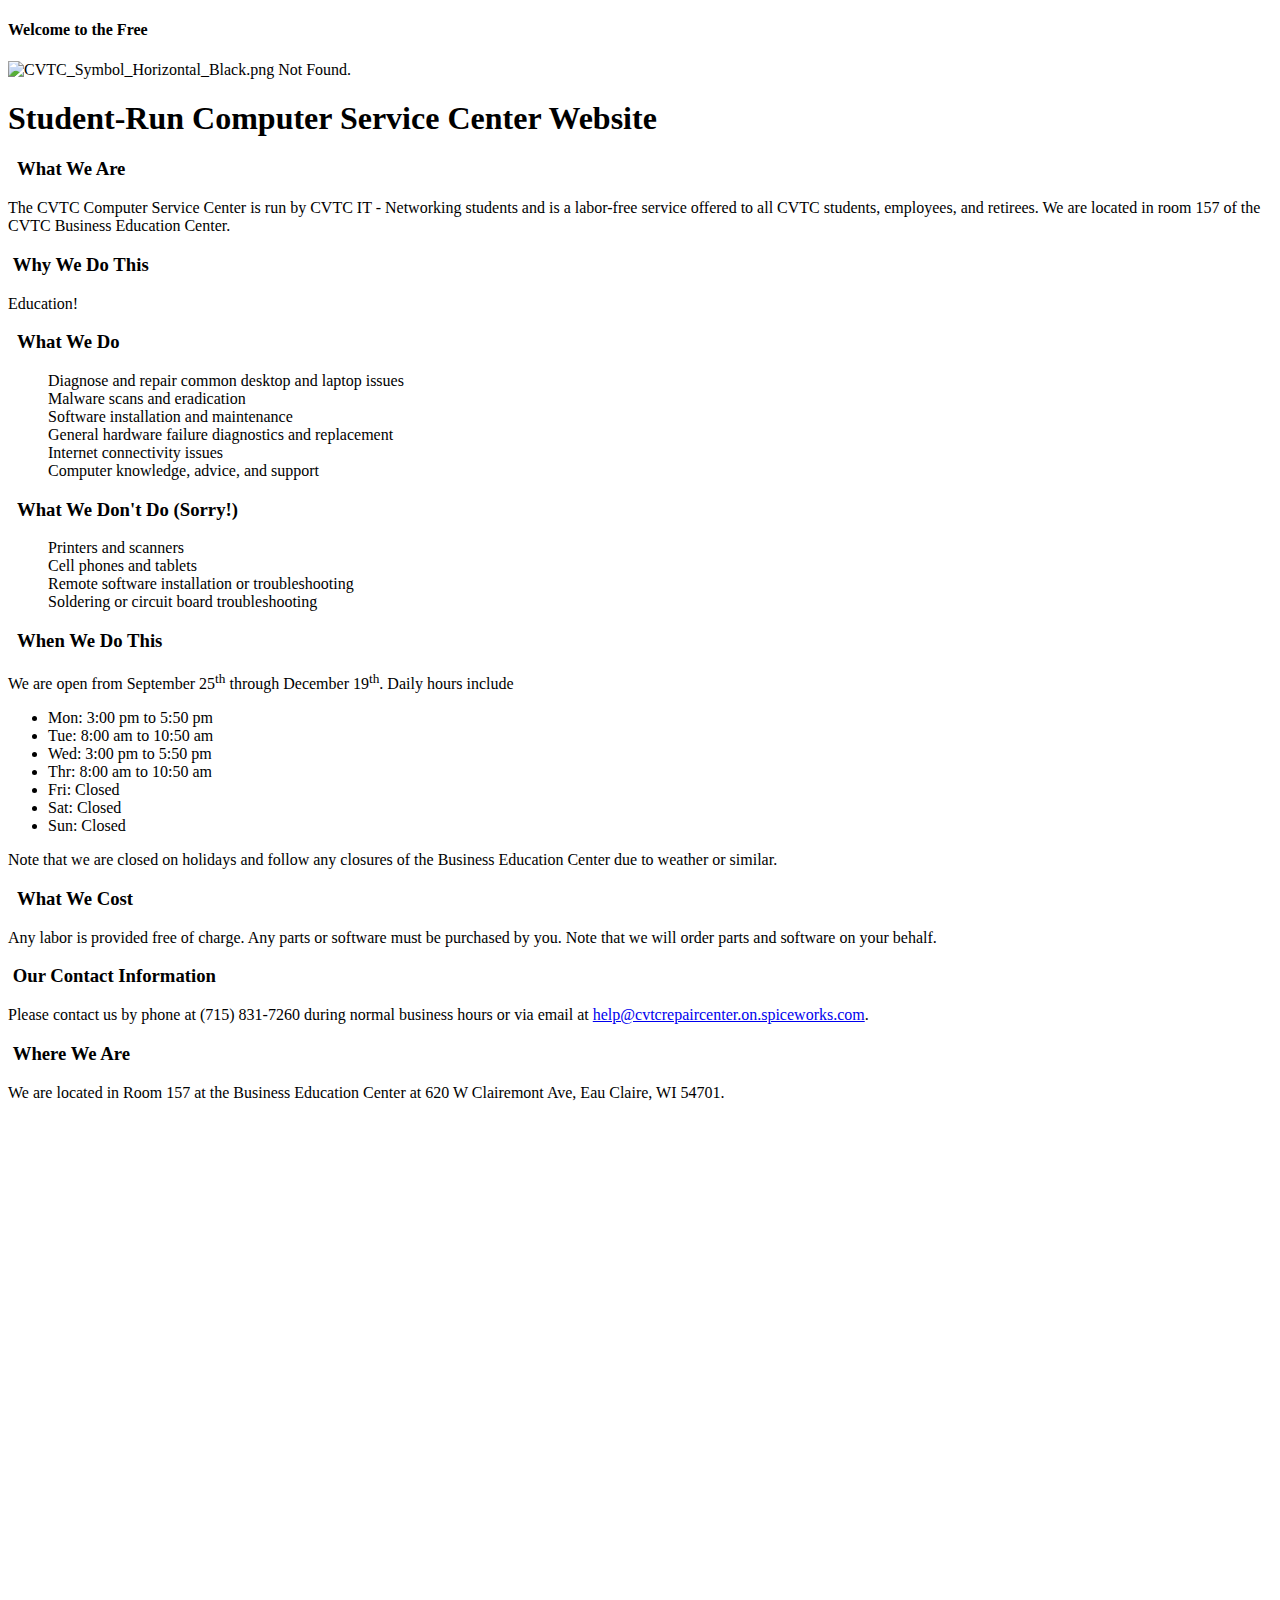
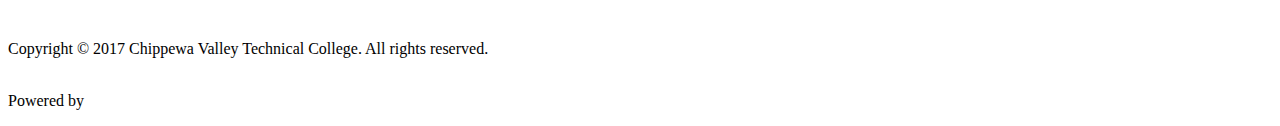
==== html/index.html @ 0c7b99d4 "Service Center Rebranding" ====
<!doctype html>
<html lang="en-US">
  <head>
    <meta charset="utf-8">
    <meta name="author" content="Steven Gago">
    <meta name="description"
          content="The CVTC Computer Repair Center
                   is run by CVTC IT - Networking students and
                   is a labor-free, computer repair service
                   offered to all CVTC students, employees, and retirees.">
    <meta name="keywords"
          content="CVTC, IT, Information,
                   Technology, Repair, Center, Free, Student-Run">
    <meta name="viewport"
          content="width=device-width, initial-scale=1, shrink-to-fit=no">
    
    <title>The CVTC IT Service Center</title>
    
    <!-- Bootstrap CSS -->
    <link rel="stylesheet"
          href="https://maxcdn.bootstrapcdn.com/bootstrap/4.0.0-beta/css/bootstrap.min.css"
          integrity="sha384-/Y6pD6FV/Vv2HJnA6t+vslU6fwYXjCFtcEpHbNJ0lyAFsXTsjBbfaDjzALeQsN6M"
          crossorigin="anonymous">
    
    <!-- Custom CSS -->
    <link rel="stylesheet" href="../css/default.css">
  </head>
  <body>
    
    <!-- Webpage header -->
    <header class="container h-100">
      <!-- Old logo that made Marketing department grumpy
      <div class="row">
        <h3>
          <div id="logo" class="col-xs-8">
            <pre style="overflow:hidden;">
       WELCOME TO THE FREE
  ██████╗██╗   ██╗████████╗ ██████╗ 
 ██╔════╝██║   ██║╚══██╔══╝██╔════╝ 
 ██║     ██║   ██║   ██║   ██║      
 ██║     ╚██╗ ██╔╝   ██║   ██║      
 ╚██████╗ ╚████╔╝    ██║   ╚██████╗ 
  ╚═════╝  ╚═══╝     ╚═╝    ╚═════╝ 
STUDENT-RUN IT REPAIR CENTER WEBSITE
            </pre>
          </div>
        </h3>
      </div>
      -->
      <div class="text-center">
        <div class="row justify-content-center">
          <h4>
            Welcome to the Free
          </h4>
        </div>

        <div class="row justify-content-center">
          <img class="img-fluid"
               src="../images/CVTCSymbolHorizontalBlack.png"
               alt="CVTC_Symbol_Horizontal_Black.png Not Found.">
        </div>

        <div class="row justify-content-center">
          <h1>
            Student-Run Computer Service Center Website
          </h1>
        </div>
      </div>
    </header>
    
    <!-- Main content of the webpage -->
    <main class="container">
      
      <!-- noscript in case user's are missing JavaScript -->
      <noscript>
        <h1>We're Sorry!</h1>
        <p>
          This website doesn't work
          properly without JavaScript enabled.  If you
          can't enable JavaScript, please visit
          <a href="https://www.enable-javascript.com/" target="_blank">
          www.enable-javascript.com</a> or
          upgrade to a modern browser.
        </p>
      </noscript>
      
      <section>
        <h3>
          <i class="fa fa-users"></i> &nbsp;
          What We Are
        </h3>
        <p>
          The CVTC Computer Service Center is run by
          CVTC IT - Networking students and is a labor-free service
          offered to all CVTC students, employees, and retirees.  We are located
          in room 157 of the CVTC Business Education Center.
        </p>
      </section>

      <section>
        <h3><i class="fa fa-graduation-cap"></i> &nbsp;Why We Do This</h3>
        <p>
          Education!
        </p>
      </section>

      <section class="row">
        <article class="col-lg-6">
          <h3>
            <i class="fa fa-wrench"></i> &nbsp;
            What We Do
          </h3>
          <ul style="list-style:none">
            <li>
              <i class="fa fa-check" aria-hidden="true"></i>
              Diagnose and repair common desktop and laptop issues
            </li>
            <li>
              <i class="fa fa-check" aria-hidden="true"></i>
              Malware scans and eradication
            </li>
            <li>
              <i class="fa fa-check" aria-hidden="true"></i>
              Software installation and maintenance
            </li>
            <li>
              <i class="fa fa-check" aria-hidden="true"></i>
              General hardware failure diagnostics and replacement
            </li>
            <li>
              <i class="fa fa-check" aria-hidden="true"></i>
              Internet connectivity issues
            </li>
            <li>
              <i class="fa fa-check" aria-hidden="true"></i>
              Computer knowledge, advice, and support
            </li>
          </ul>
        </article>

        <article class="col-lg-6">
          <h3>
            <i class="fa fa-meh-o"></i> &nbsp;
            What We Don't Do (Sorry!)
          </h3>
          <ul style="list-style:none">
            <li>
              <i class="fa fa-times" aria-hidden="true"></i>
              Printers and scanners
            </li>
            <li>
              <i class="fa fa-times" aria-hidden="true"></i>
              Cell phones and tablets
            </li>
            <li>
              <i class="fa fa-times" aria-hidden="true"></i>
              Remote software installation or troubleshooting
            </li>
            <li>
              <i class="fa fa-times" aria-hidden="true"></i>
              Soldering or circuit board troubleshooting
            </li>
          </ul>
        </article>
      </section>

      <section>
        <h3>
          <i class="fa fa-hourglass-o"></i> &nbsp;
          When We Do This
        </h3>
        
        <p>
          We are open from September 25<sup>th</sup> through
          December 19<sup>th</sup>.  Daily hours include
        </p>
        
        <ul>
          <li>Mon: 3:00 pm to 5:50 pm</li>
          <li>Tue: 8:00 am to 10:50 am</li>
          <li>Wed: 3:00 pm to 5:50 pm</li>
          <li>Thr: 8:00 am to 10:50 am</li>
          <li>Fri: Closed</li>
          <li>Sat: Closed</li>
          <li>Sun: Closed</li>
        </ul>
        
        <p>
          Note that we are closed on holidays and follow any closures of the
          Business Education Center due to weather or similar.
        </p>
      </section>
      
      <section>
        <h3>
          <i class="fa fa-money"></i> &nbsp;
          What We Cost
        </h3>
        <p>
          Any labor is provided free of charge.
          Any parts or software must be purchased by you.
          Note that we will order parts and software on your behalf.
        </p>
      </section>
      
      <section>
        <h3><i class="fa fa-user-secret"></i> &nbsp;Our Contact Information</h3>
        <p>
          Please contact us by phone at (715) 831-7260 during normal
          business hours or via email at <a href="mailto:help@cvtcrepaircenter.on.spiceworks.com"
             target="_top">help@cvtcrepaircenter.on.spiceworks.com</a>.
        </p>
      </section>
      
      <section>
        <h3><i class="fa fa-map-o"></i> &nbsp;Where We Are</h3>
        <p>
          We are located in Room 157 at the
          Business Education Center at
          620 W Clairemont Ave,
          Eau Claire, WI 54701.
        </p>
        <iframe
          src="https://www.google.com/maps/embed?pb=!1m14!1m8!1m3!1d3036.2216001047127!2d-91.50744220397252!3d44.79359610262686!3m2!1i1024!2i768!4f13.1!3m3!1m2!1s0x0%3A0x5522aec3229347b5!2sChippewa+Valley+Technical+College+-+Business+Education+Center!5e0!3m2!1sen!2sus!4v1505425902645"
          width="100%"
          height="500"
          frameborder="0"
          style="border:0"
          allowfullscreen>
        </iframe>
      </section>
    </main>
    
    <!-- Webpage footer -->
    <footer class="container small text-center">
      <br>
      Copyright &copy; 2017
      Chippewa Valley Technical College.
      All rights reserved.
      <br>
      <br>
      <p>
        Powered by
        <i class="fa fa-html5"></i>
        <i class="fa fa-css3"></i>
        <i class="fa fa-git"></i>
        <i class="fa fa-github"></i>
        <i class="fa fa-font-awesome"></i>
        <i class="fa fa-empire"></i>
      </p>
    </footer>
    
    <!-- jQuery Library-->
    <script
      src="https://code.jquery.com/jquery-3.2.1.slim.min.js"
      integrity="sha384-KJ3o2DKtIkvYIK3UENzmM7KCkRr/rE9/Qpg6aAZGJwFDMVNA/GpGFF93hXpG5KkN"
      crossorigin="anonymous">
    </script>
    
    <!-- Popper JavaScript -->
    <script
      src="https://cdnjs.cloudflare.com/ajax/libs/popper.js/1.11.0/umd/popper.min.js"
      integrity="sha384-b/U6ypiBEHpOf/4+1nzFpr53nxSS+GLCkfwBdFNTxtclqqenISfwAzpKaMNFNmj4"
      crossorigin="anonymous">
    </script>
    
    <!-- Bootstrap JavaScript -->
    <script
      src="https://maxcdn.bootstrapcdn.com/bootstrap/4.0.0-beta/js/bootstrap.min.js"
      integrity="sha384-h0AbiXch4ZDo7tp9hKZ4TsHbi047NrKGLO3SEJAg45jXxnGIfYzk4Si90RDIqNm1"
      crossorigin="anonymous">
    </script>
    
    <!-- FontAwesome JavaScript -->
    <script src="https://use.fontawesome.com/9b4ae9e09f.js"></script>
  </body>
</html>
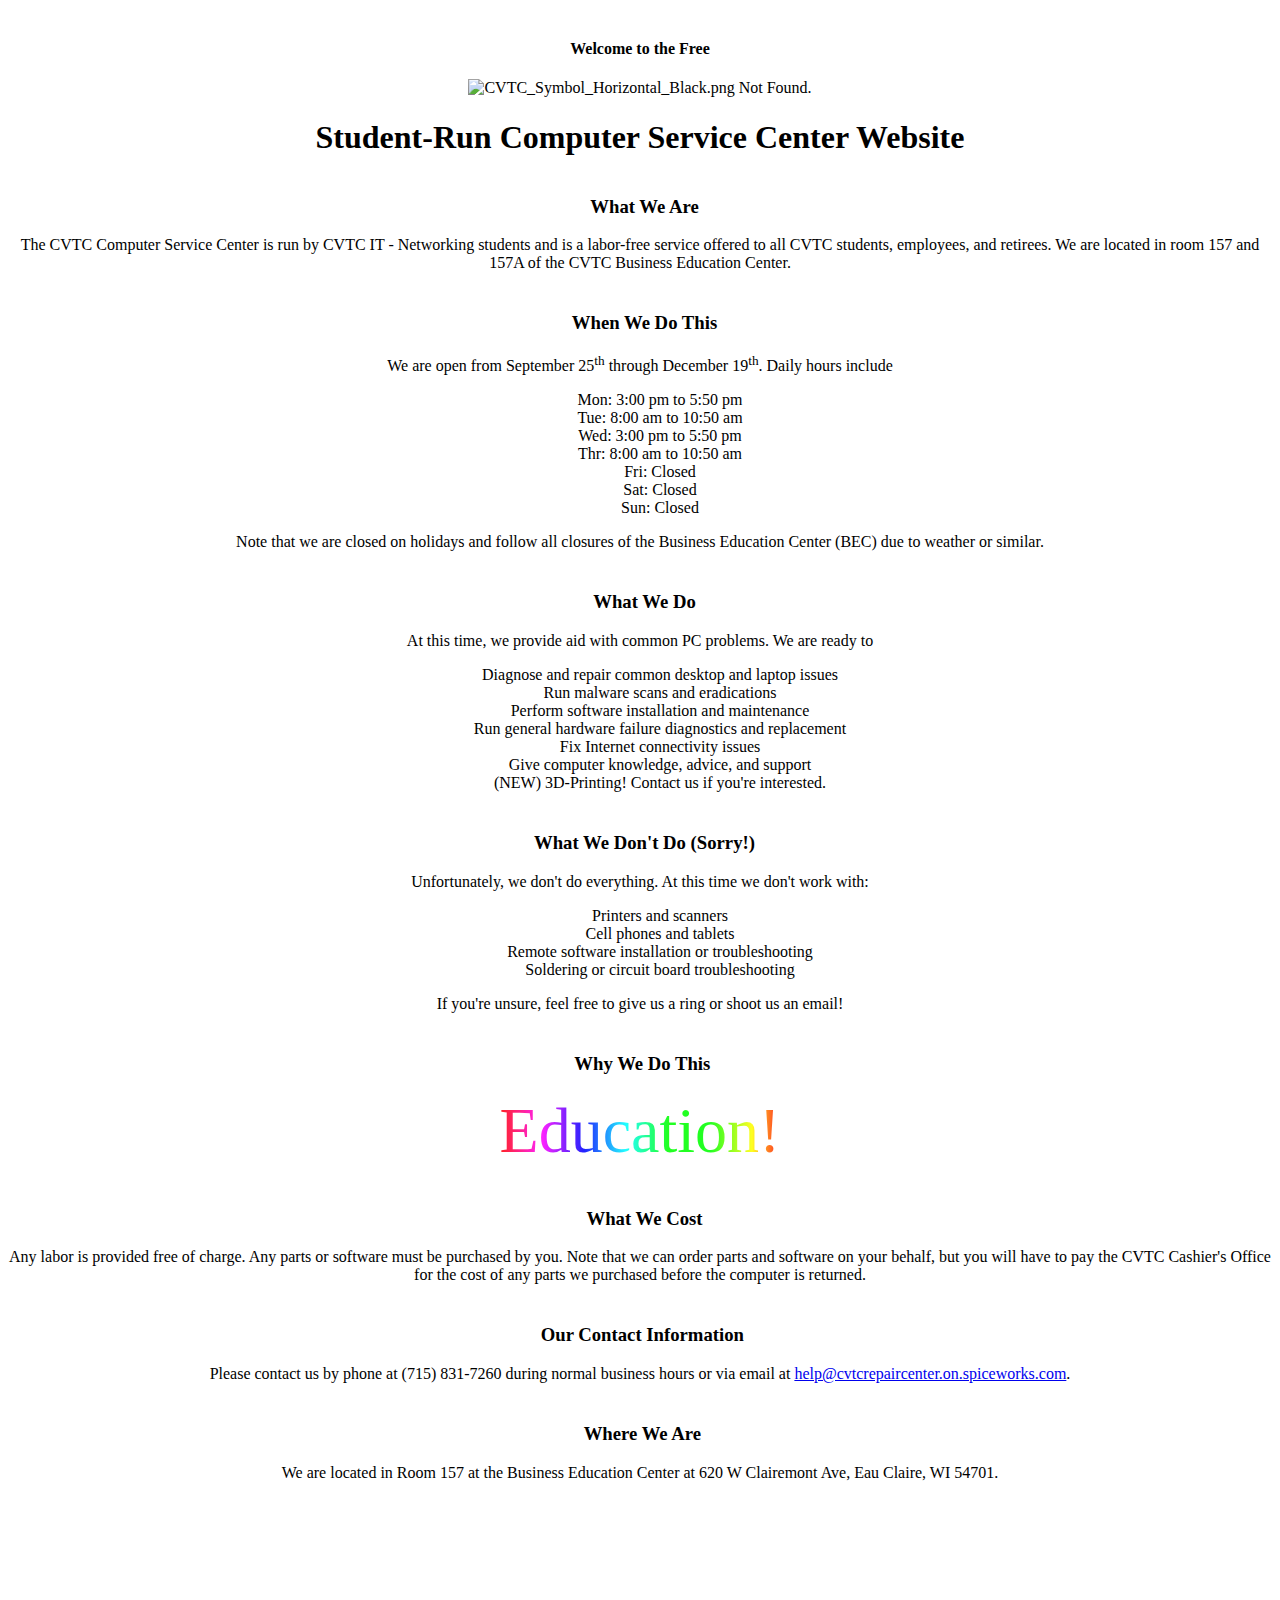
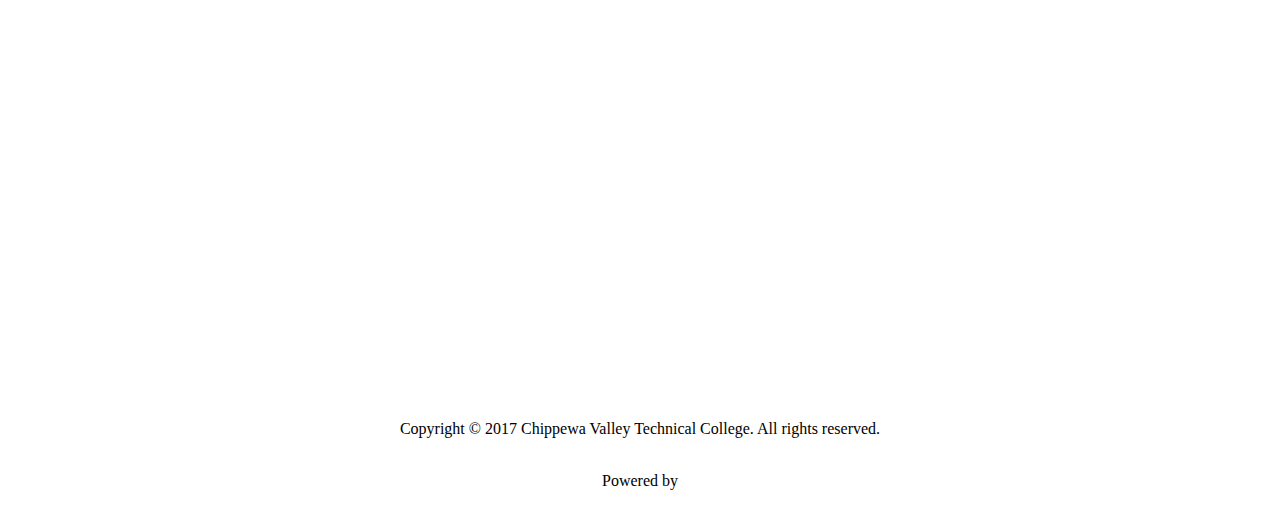
==== commit 4b9776f9: "Added Favicons" ====
--- a/html/index.html
+++ b/html/index.html
@@ -13,8 +13,17 @@
                    Technology, Repair, Center, Free, Student-Run">
     <meta name="viewport"
           content="width=device-width, initial-scale=1, shrink-to-fit=no">
+    <meta name="theme-color" content="#ffffff">
+    
     
     <title>The CVTC IT Service Center</title>
+    
+    <!-- Add Favicon -->
+    <link rel="apple-touch-icon" sizes="180x180" href="../images/favicons/apple-touch-icon.png">
+    <link rel="icon" type="image/png" sizes="32x32" href="../images/favicons/favicon-32x32.png">
+    <link rel="icon" type="image/png" sizes="16x16" href="../images/favicons/favicon-16x16.png">
+    <link rel="manifest" href="../images/favicons/manifest.json">
+    <link rel="mask-icon" href="../images/favicons/safari-pinned-tab.svg" color="#5bbad5">
     
     <!-- Bootstrap CSS -->
     <link rel="stylesheet"
@@ -84,7 +93,7 @@
         </p>
       </noscript>
       
-      <section>
+      <section class="text-center">
         <h3>
           <i class="fa fa-users"></i> &nbsp;
           What We Are
@@ -93,57 +102,113 @@
           The CVTC Computer Service Center is run by
           CVTC IT - Networking students and is a labor-free service
           offered to all CVTC students, employees, and retirees.  We are located
-          in room 157 of the CVTC Business Education Center.
-        </p>
-      </section>
-
-      <section>
-        <h3><i class="fa fa-graduation-cap"></i> &nbsp;Why We Do This</h3>
-        <p>
-          Education!
+          in room 157 and 157A of the CVTC Business Education Center.
         </p>
       </section>
 
       <section class="row">
-        <article class="col-lg-6">
+        <article class="col-lg-4 text-center">
+          <h3>
+            <i class="fa fa-hourglass-o"></i> &nbsp;
+            When We Do This
+          </h3>
+
+          <p>
+            We are open from September 25<sup>th</sup> through
+            December 19<sup>th</sup>.  Daily hours include
+          </p>
+
+          <ul>
+            <li>
+              <i class="fa fa-check" aria-hidden="true"></i>
+              Mon: 3:00 pm to 5:50 pm</li>
+            <li>
+              <i class="fa fa-check" aria-hidden="true"></i>
+              Tue: 8:00 am to 10:50 am
+            </li>
+            <li>
+              <i class="fa fa-check" aria-hidden="true"></i>
+              Wed: 3:00 pm to 5:50 pm
+            </li>
+            <li>
+              <i class="fa fa-check" aria-hidden="true"></i>
+              Thr: 8:00 am to 10:50 am
+            </li>
+            <li>
+              <i class="fa fa-times" aria-hidden="true"></i>
+              Fri: Closed
+            </li>
+            <li>
+              <i class="fa fa-times" aria-hidden="true"></i>
+              Sat: Closed
+            </li>
+            <li>
+              <i class="fa fa-times" aria-hidden="true"></i>
+              Sun: Closed
+            </li>
+          </ul>
+
+          <p>
+            Note that we are closed on holidays and follow all closures of the
+            Business Education Center (BEC) due to weather or similar.
+          </p>
+        </article>
+        
+        
+        <article class="col-lg-4 text-center">
           <h3>
             <i class="fa fa-wrench"></i> &nbsp;
             What We Do
           </h3>
-          <ul style="list-style:none">
+          
+          <p>
+            At this time, we provide aid with common PC problems.  We are
+            ready to
+          </p>
+          
+          <ul>
             <li>
               <i class="fa fa-check" aria-hidden="true"></i>
               Diagnose and repair common desktop and laptop issues
             </li>
             <li>
               <i class="fa fa-check" aria-hidden="true"></i>
-              Malware scans and eradication
-            </li>
-            <li>
-              <i class="fa fa-check" aria-hidden="true"></i>
-              Software installation and maintenance
-            </li>
-            <li>
-              <i class="fa fa-check" aria-hidden="true"></i>
-              General hardware failure diagnostics and replacement
-            </li>
-            <li>
-              <i class="fa fa-check" aria-hidden="true"></i>
-              Internet connectivity issues
-            </li>
-            <li>
-              <i class="fa fa-check" aria-hidden="true"></i>
-              Computer knowledge, advice, and support
+              Run malware scans and eradications
+            </li>
+            <li>
+              <i class="fa fa-check" aria-hidden="true"></i>
+              Perform software installation and maintenance
+            </li>
+            <li>
+              <i class="fa fa-check" aria-hidden="true"></i>
+              Run general hardware failure diagnostics and replacement
+            </li>
+            <li>
+              <i class="fa fa-check" aria-hidden="true"></i>
+              Fix Internet connectivity issues
+            </li>
+            <li>
+              <i class="fa fa-check" aria-hidden="true"></i>
+              Give computer knowledge, advice, and support
+            </li>
+            <li>
+              <i class="fa fa-check" aria-hidden="true"></i>
+              (NEW) 3D-Printing!  Contact us if you're interested.
             </li>
           </ul>
         </article>
 
-        <article class="col-lg-6">
+        <article class="col-lg-4 text-center">
           <h3>
             <i class="fa fa-meh-o"></i> &nbsp;
             What We Don't Do (Sorry!)
           </h3>
-          <ul style="list-style:none">
+          
+          <p>
+            Unfortunately, we don't do everything.  At this time we don't work with:
+          </p>
+          
+          <ul>
             <li>
               <i class="fa fa-times" aria-hidden="true"></i>
               Printers and scanners
@@ -161,37 +226,23 @@
               Soldering or circuit board troubleshooting
             </li>
           </ul>
+          
+          <p>
+            If you're unsure, feel free to give us a ring or shoot us an email!
+          </p>
         </article>
       </section>
-
-      <section>
-        <h3>
-          <i class="fa fa-hourglass-o"></i> &nbsp;
-          When We Do This
-        </h3>
-        
-        <p>
-          We are open from September 25<sup>th</sup> through
-          December 19<sup>th</sup>.  Daily hours include
-        </p>
-        
-        <ul>
-          <li>Mon: 3:00 pm to 5:50 pm</li>
-          <li>Tue: 8:00 am to 10:50 am</li>
-          <li>Wed: 3:00 pm to 5:50 pm</li>
-          <li>Thr: 8:00 am to 10:50 am</li>
-          <li>Fri: Closed</li>
-          <li>Sat: Closed</li>
-          <li>Sun: Closed</li>
-        </ul>
-        
-        <p>
-          Note that we are closed on holidays and follow any closures of the
-          Business Education Center due to weather or similar.
-        </p>
-      </section>
-      
-      <section>
+      
+      <section class="text-center">
+        <h3>
+          <i class="fa fa-graduation-cap"></i> &nbsp;Why We Do This
+        </h3>
+        <span id="education-text" class="rainbow">
+            Education!
+        </span>
+      </section>
+      
+      <section class="text-center">
         <h3>
           <i class="fa fa-money"></i> &nbsp;
           What We Cost
@@ -199,12 +250,16 @@
         <p>
           Any labor is provided free of charge.
           Any parts or software must be purchased by you.
-          Note that we will order parts and software on your behalf.
-        </p>
-      </section>
-      
-      <section>
-        <h3><i class="fa fa-user-secret"></i> &nbsp;Our Contact Information</h3>
+          Note that we can order parts and software on your behalf, but
+          you will have to pay the CVTC Cashier's Office for the cost of
+          any parts we purchased before the computer is returned.
+        </p>
+      </section>
+      
+      <section class="text-center">
+        <h3>
+          <i class="fa fa-user-secret"></i> &nbsp;Our Contact Information
+        </h3>
         <p>
           Please contact us by phone at (715) 831-7260 during normal
           business hours or via email at <a href="mailto:help@cvtcrepaircenter.on.spiceworks.com"
@@ -212,8 +267,9 @@
         </p>
       </section>
       
-      <section>
-        <h3><i class="fa fa-map-o"></i> &nbsp;Where We Are</h3>
+      <section class="text-center">
+        <h3>
+          <i class="fa fa-map-o"></i> &nbsp;Where We Are</h3>
         <p>
           We are located in Room 157 at the
           Business Education Center at
@@ -234,19 +290,21 @@
     <!-- Webpage footer -->
     <footer class="container small text-center">
       <br>
-      Copyright &copy; 2017
+      Copyright &copy;
+      2017
       Chippewa Valley Technical College.
       All rights reserved.
       <br>
       <br>
       <p>
         Powered by
-        <i class="fa fa-html5"></i>
-        <i class="fa fa-css3"></i>
-        <i class="fa fa-git"></i>
-        <i class="fa fa-github"></i>
-        <i class="fa fa-font-awesome"></i>
-        <i class="fa fa-empire"></i>
+        <i class="fa fa-html5" data-toggle="tooltip" title="HTML5"></i>
+        <i class="fa fa-css3" data-toggle="tooltip" title="CSS3"></i>
+        <i class="fa fa-git" data-toggle="tooltip" title="Git"></i>
+        <i class="fa fa-github"data-toggle="tooltip" title="GitHub.com"></i>
+        <i class="fa fa-font-awesome" data-toggle="tooltip" title="FontAwesome.com"></i>
+        <i class="fa fa-google" data-toggle="tooltip" title="Google"></i>
+        <i class="fa fa-empire" data-toggle="tooltip" title="The Empire"></i>
       </p>
     </footer>
     
@@ -273,5 +331,14 @@
     
     <!-- FontAwesome JavaScript -->
     <script src="https://use.fontawesome.com/9b4ae9e09f.js"></script>
+    
+    <!-- Custom JavaScript for fun effects -->
+    <script type="text/javascript" language="javascript">
+      
+      // Code for Bootstrap Tooltips
+      $(document).ready(function(){
+          $('[data-toggle="tooltip"]').tooltip();   
+      });
+    </script>
   </body>
 </html>--- a/css/default.css
+++ b/css/default.css
@@ -0,0 +1,68 @@
+/*
+  HTML5 support for older browswers.
+*/
+header, section, footer, aside, nav, main, article, figure {
+  display: block;
+}
+
+/*
+  Add margin to the top of headers.
+*/
+h3, h4 {
+  margin-top: 40px;
+}
+
+ul {
+  list-style-type: none;
+}
+
+.text-center {
+  text-align: center;
+}
+
+/*
+ Set FontAwesome checkmarks to green.
+*/
+.fa-check {
+  color: darkgreen;
+}
+
+/*
+  Set FontAwesome times ("the X's") to red.
+*/
+.fa-times {
+  color: red;
+}
+
+#education-text {
+  font-size: 4em;
+}
+
+/*
+  Rainbow curtosy of https://rainbowcoding.com/2011/12/02/how-to-create-rainbow-text-in-html-css-javascript/
+*/
+.rainbow {
+  background-image: -webkit-gradient( linear, left top, right top, color-stop(0, #f22), color-stop(0.15, #f2f), color-stop(0.3, #22f), color-stop(0.45, #2ff), color-stop(0.6, #2f2),color-stop(0.75, #2f2), color-stop(0.9, #ff2), color-stop(1, #f22) );
+  background-image: gradient( linear, left top, right top, color-stop(0, #f22), color-stop(0.15, #f2f), color-stop(0.3, #22f), color-stop(0.45, #2ff), color-stop(0.6, #2f2),color-stop(0.75, #2f2), color-stop(0.9, #ff2), color-stop(1, #f22) );
+  color:transparent;
+  -webkit-background-clip: text;
+  background-clip: text;
+}
+
+@media (max-width: 768px) {
+  div#logo {
+    font-size: 20px;
+  }
+}
+
+@media (max-width: 576px) {
+  div#logo {
+    font-size: 16px;
+  }
+}
+
+@media (max-width: 360px) {
+  div#logo {
+    font-size: 12.5px;
+  }
+}